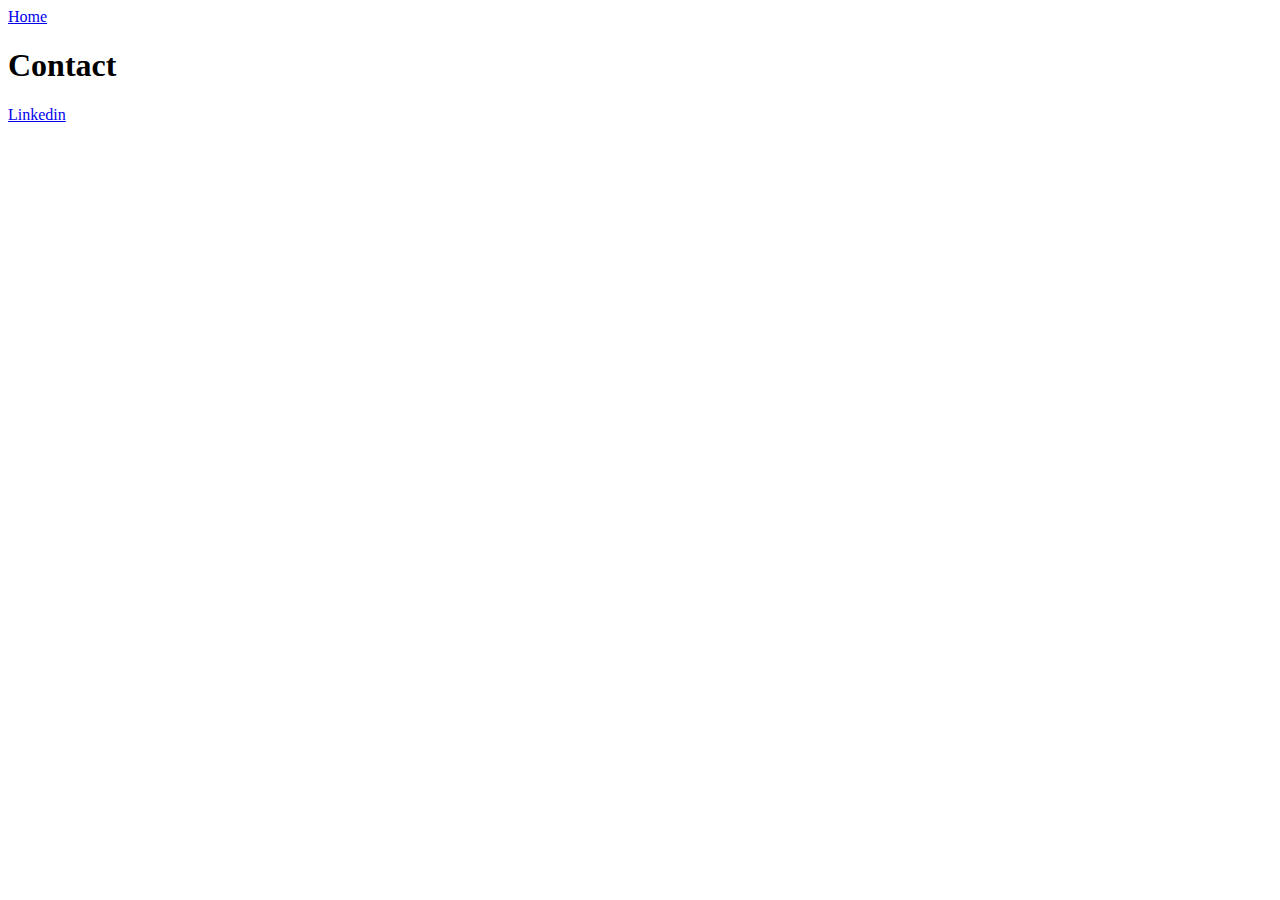
==== contact.html @ 508348d5 "Hobbies moved to new page, contact page created" ====
<!DOCTYPE html>
<html lang="en">

<head>
  <meta charset="UTF-8">
  <meta http-equiv="X-UA-Compatible" content="IE=edge">
  <meta name="viewport" content="width=device-width, initial-scale=1.0">
  <title>Contact</title>
</head>

<body>
  <a href="index.html">Home</a>
  <h1>Contact</h1>
  <a href="https://www.linkedin.com/in/fernando-buchaim/">Linkedin</a>
</body>

</html>
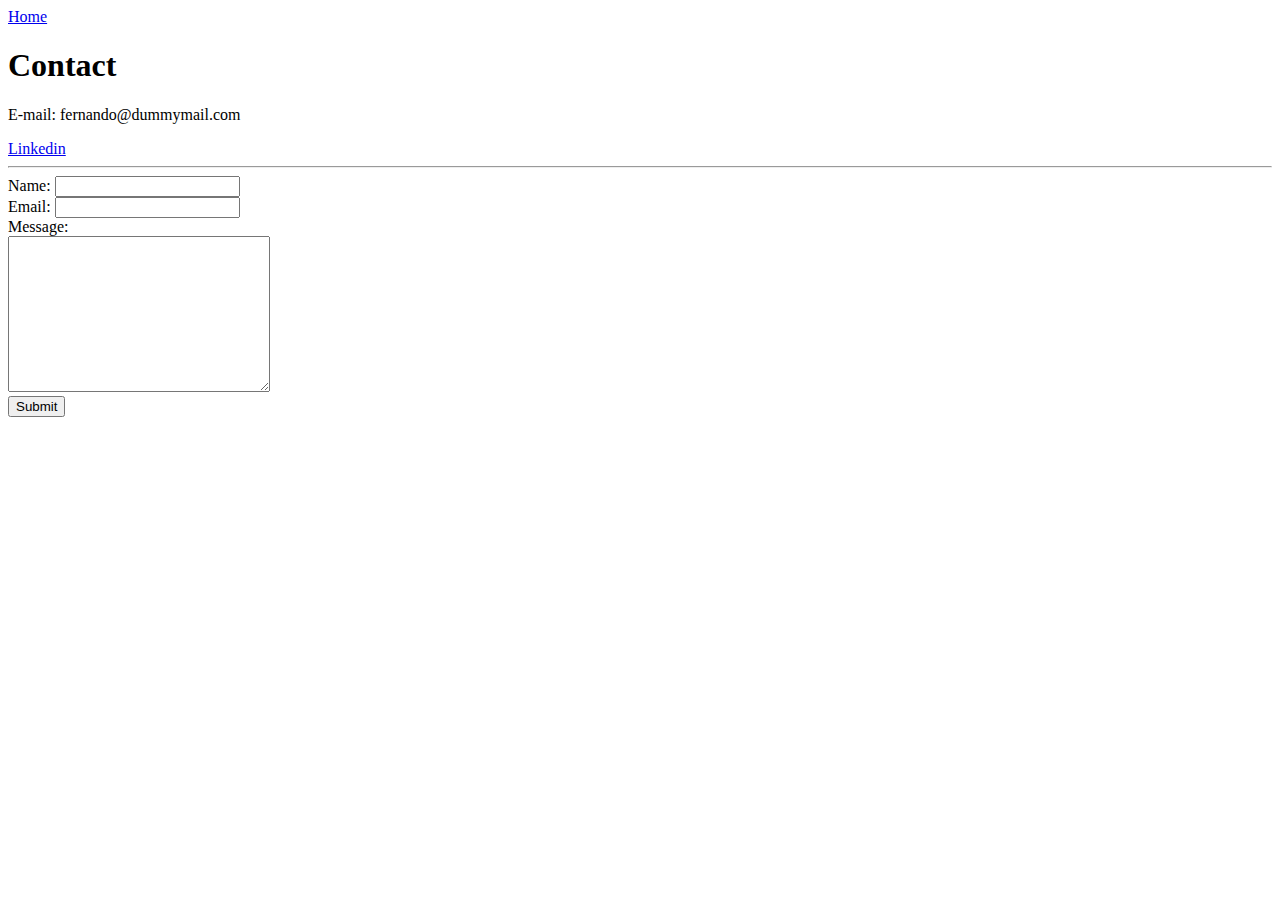
==== commit cd641d73: "Added forms to Contact page" ====
--- a/contact.html
+++ b/contact.html
@@ -11,7 +11,20 @@
 <body>
   <a href="index.html">Home</a>
   <h1>Contact</h1>
+  <p>E-mail: fernando@dummymail.com</p>
   <a href="https://www.linkedin.com/in/fernando-buchaim/">Linkedin</a>
+  <hr>
+  <form action="mailto:fernando@dummymail.com" method="post" enctype="text/plain">
+    <label for="">Name:</label>
+    <input type="text" name="yourName"><br>
+    <label for="">Email:</label>
+    <input type="email" name="yourEmail"><br>
+    <label for="">Message:</label><br>
+    <textarea name="yourMessage" id="" cols="30" rows="10"></textarea> <br>
+    <input type="submit">
+  </form>
 </body>
 
+
+
 </html>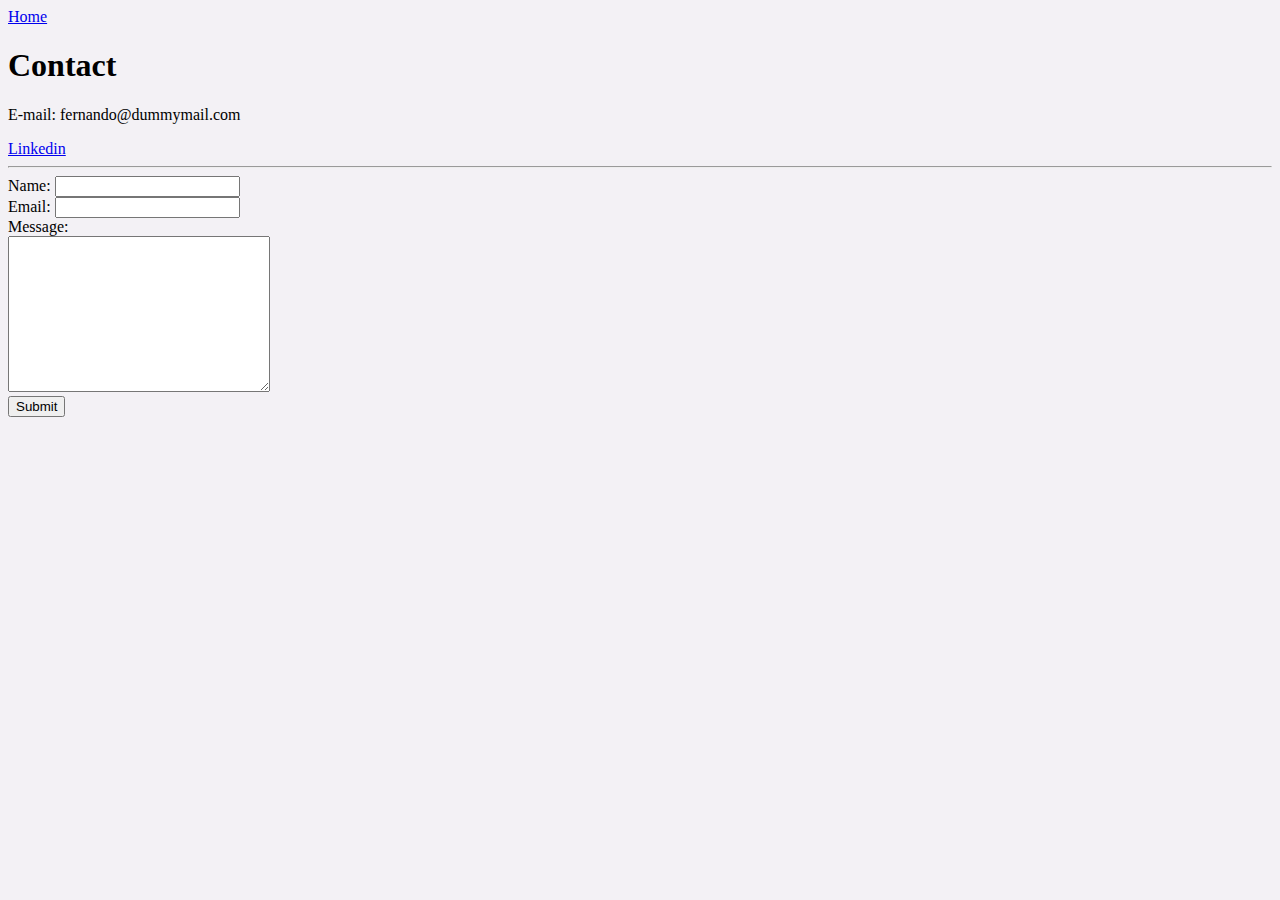
==== commit b12569d8: "Background color added to pages" ====
--- a/contact.html
+++ b/contact.html
@@ -8,7 +8,7 @@
   <title>Contact</title>
 </head>
 
-<body>
+<body style="background-color: #F3F1F5;">
   <a href="index.html">Home</a>
   <h1>Contact</h1>
   <p>E-mail: fernando@dummymail.com</p>
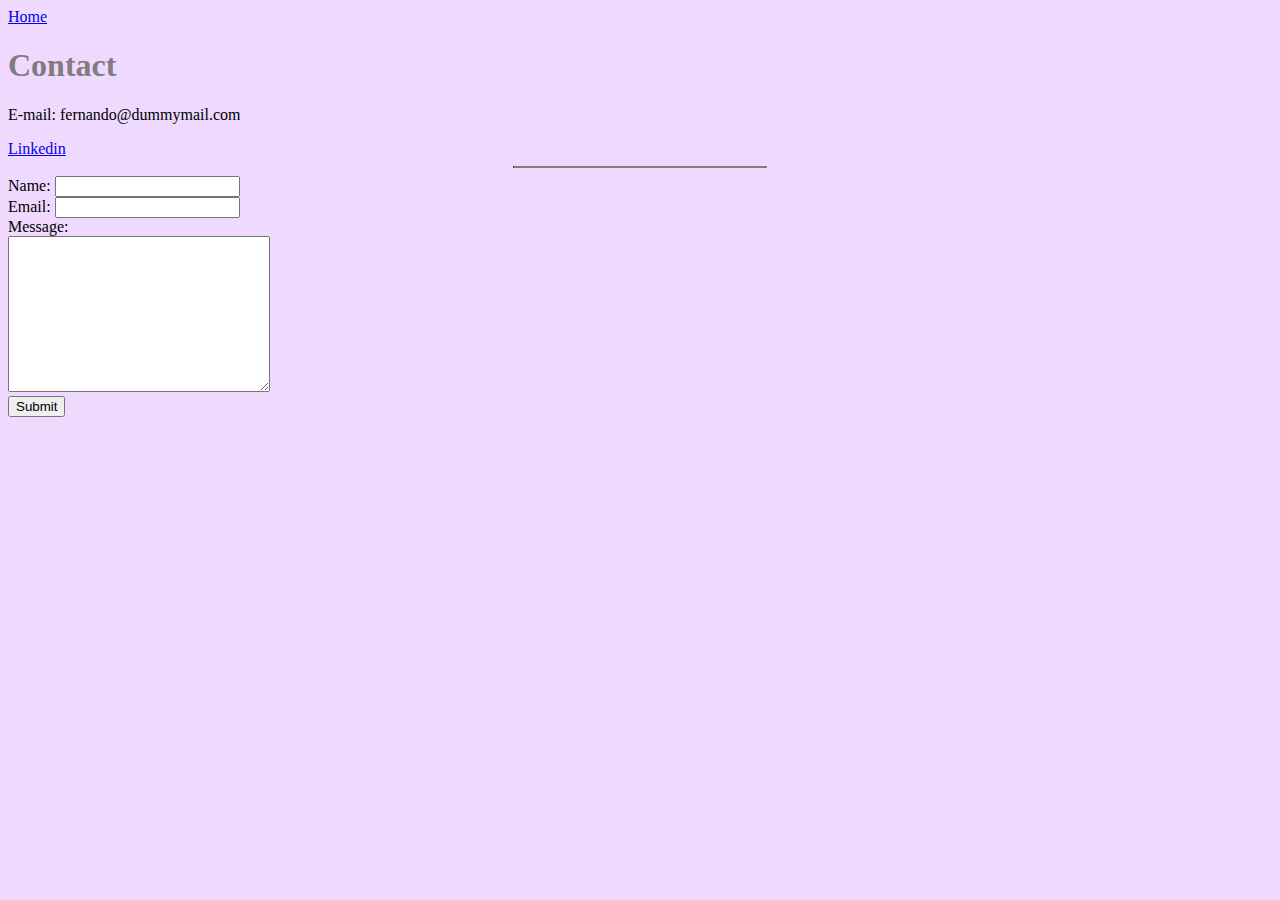
==== commit f3ee8741: "CSS implementing" ====
--- a/contact.html
+++ b/contact.html
@@ -6,9 +6,10 @@
   <meta http-equiv="X-UA-Compatible" content="IE=edge">
   <meta name="viewport" content="width=device-width, initial-scale=1.0">
   <title>Contact</title>
+  <link rel="stylesheet" href="css/styles.css">
 </head>
 
-<body style="background-color: #F3F1F5;">
+<body>
   <a href="index.html">Home</a>
   <h1>Contact</h1>
   <p>E-mail: fernando@dummymail.com</p>
--- a/css/styles.css
+++ b/css/styles.css
@@ -0,0 +1,19 @@
+
+  body{
+    background-color: #F0D9FF;
+  }
+
+  hr{
+    width: 20%;
+    border-color: #7F7C82;
+    border-top-style: solid;
+  }
+
+  .profile{
+   height:  200px;
+  }
+
+  h1,
+  h3{
+    color: #7F7C82;
+  }